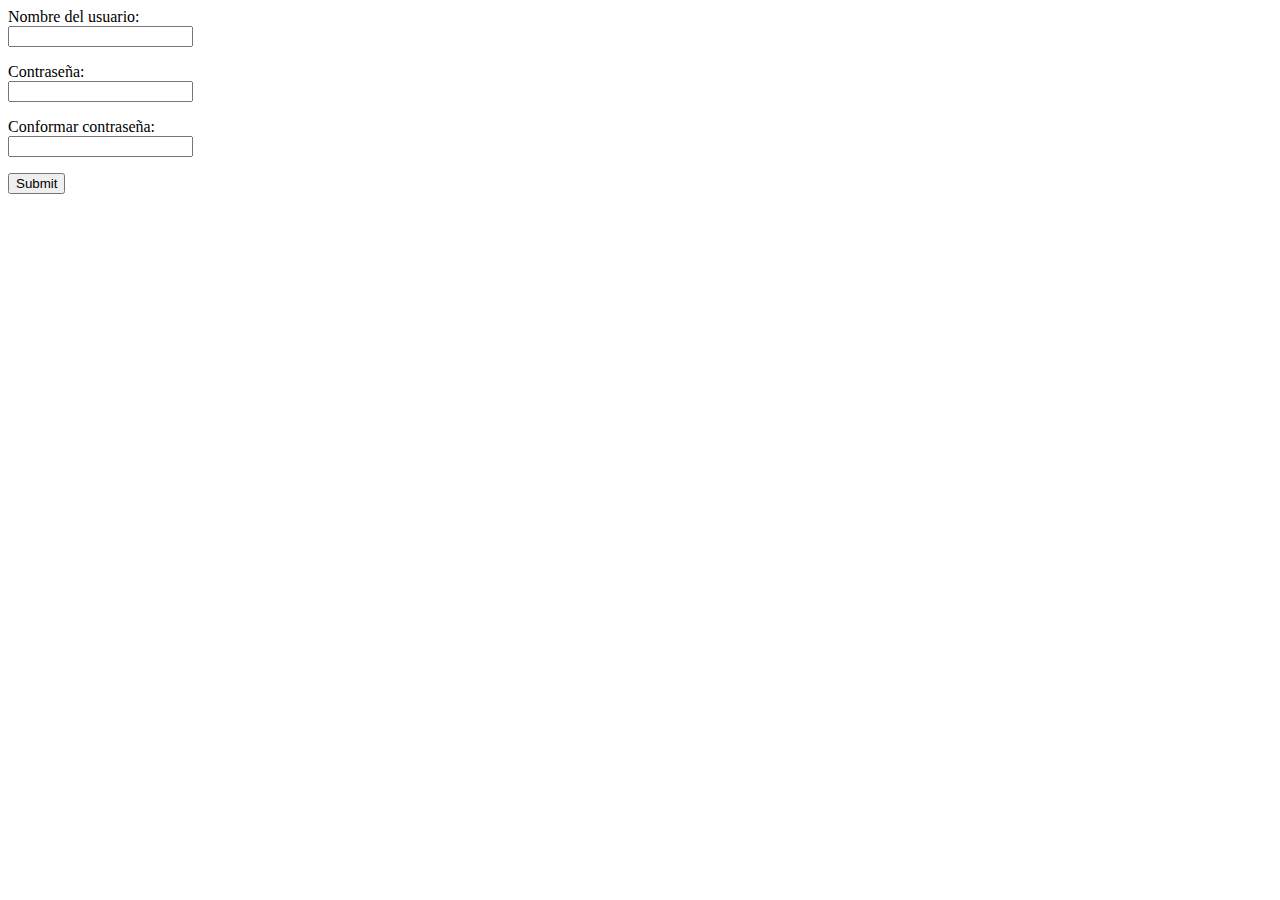
==== registro.html @ 1280c217 "mi primer commit" ====
<!DOCTYPE html>
<html>
<head>
	<meta charset="utf-8">
	<title></title>
</head>
<body>
<form id="form_registrarse">
	<label>Nombre del usuario:</label><br>
	<input type="text" name="in_nombre_usuario" id="in_nombre_usuario">
	<p></p>

	<label>Contraseña:</label><br>
	<input type="password" name="in_contrasena" id="in_contrasena">
	<p></p>

    <label>Conformar contraseña:</label><br>
	<input type="password" name="in_confirmar_contrasena" id="in_confirmar_contrasena">
	<p></p>

	<input type="submit" name="btn_registrar_usuario" id="btn_registrar_usuario">

</form>
</body>
</htmlform_registrarse
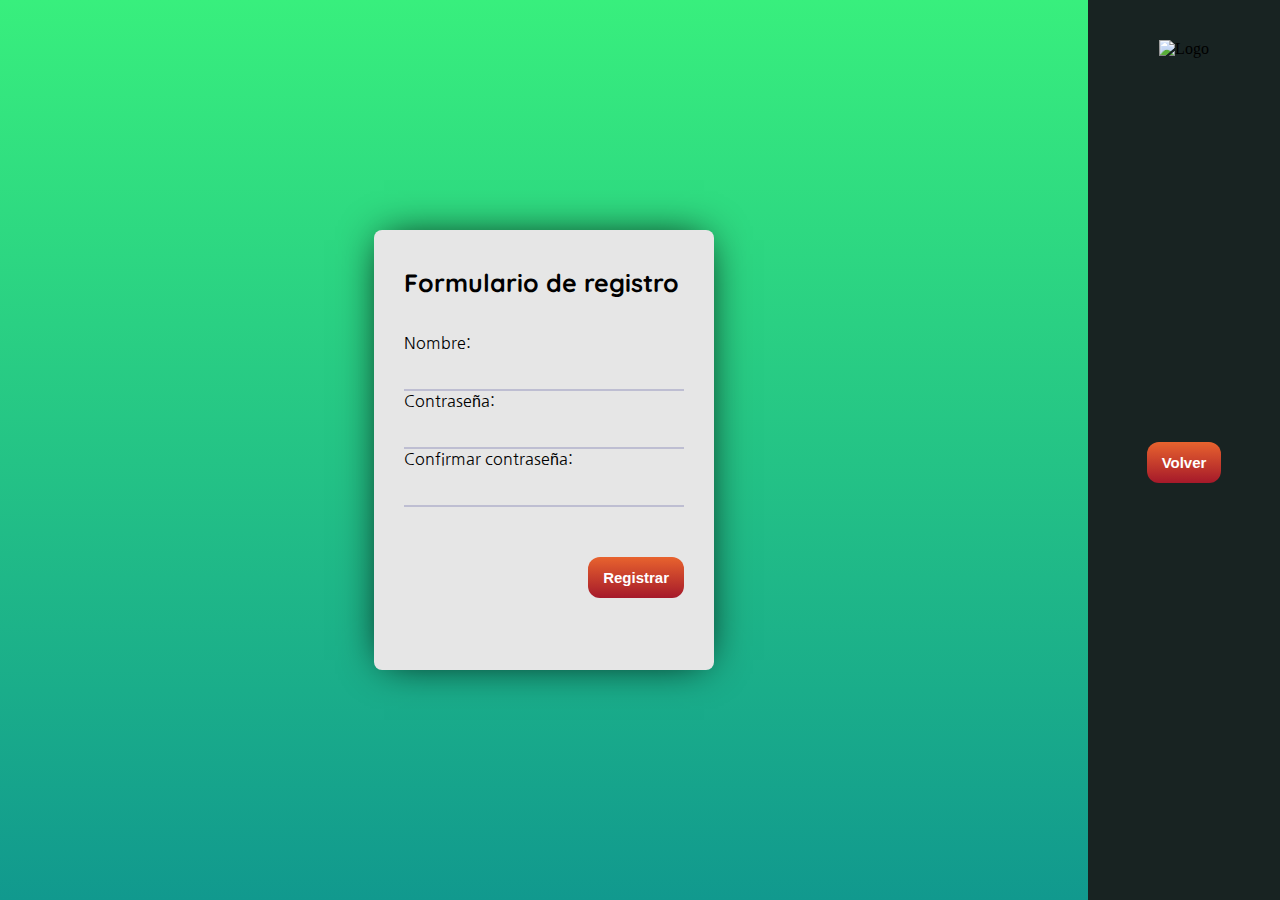
==== commit 68357cdb: "Archivos de código base" ====
--- a/registro.html
+++ b/registro.html
@@ -1,25 +1,55 @@
-<!DOCTYPE html>
-<html>
-<head>
-	<meta charset="utf-8">
-	<title></title>
-</head>
-<body>
-<form id="form_registrarse">
-	<label>Nombre del usuario:</label><br>
-	<input type="text" name="in_nombre_usuario" id="in_nombre_usuario">
-	<p></p>
-
-	<label>Contraseña:</label><br>
-	<input type="password" name="in_contrasena" id="in_contrasena">
-	<p></p>
-
-    <label>Conformar contraseña:</label><br>
-	<input type="password" name="in_confirmar_contrasena" id="in_confirmar_contrasena">
-	<p></p>
-
-	<input type="submit" name="btn_registrar_usuario" id="btn_registrar_usuario">
-
-</form>
-</body>
-</htmlform_registrarse+<!DOCTYPE html>
+<html lang="es">
+
+<head>
+    <meta charset="UTF-8">
+    <meta http-equiv="X-UA-Compatible" content="IE=edge">
+    <meta name="viewport" content="width=device-width, initial-scale=1.0">
+    <title>Login</title>
+    <link rel="stylesheet" href="estilos.css">
+
+    <!-- Fuentes   -->
+    <link rel="preconnect" href="https://fonts.googleapis.com">
+    <link rel="preconnect" href="https://fonts.gstatic.com" crossorigin>
+    <link href="https://fonts.googleapis.com/css2?family=Quicksand:wght@700&display=swap" rel="stylesheet">
+
+    <link rel="preconnect" href="https://fonts.googleapis.com">
+    <link rel="preconnect" href="https://fonts.gstatic.com" crossorigin>
+    <link href="https://fonts.googleapis.com/css2?family=Nanum+Gothic&family=Quicksand:wght@700&display=swap" rel="stylesheet">
+</head>
+
+<body>
+
+    <div class="container1">
+
+        <form class="form" id="form_registrarse">
+
+            <h1 class="tituloForm">Formulario de registro</h1>
+
+            <label class="labForm">Nombre:<input placeholder="" id="in_nombre_usuario"></input></label>
+            <label class="labForm">Contraseña:<input placeholder="" type="password" id="in_contrasena"></input></label>
+            <label class="labForm">Confirmar contraseña:<input placeholder="" type="password" id="in_confirmar_contrasena"></input></label>
+            <button class="btnValidar" id="btn_registrar_usuario">Registrar</button>
+
+        </form>
+
+    </div>
+
+    <!-- contenedor 2 menu vertical -->
+    <div class="container2">
+
+        <nav id="vertical_navbar">
+
+            <img src="https://cdn-icons-png.flaticon.com/512/3593/3593662.png" alt="Logo" class="imgLogo" id="logo_navbar">
+
+            <a href="index.html" id="link_Registro">
+                <button class="btnRegistro" id="btn_Registro">Volver</button>
+            </a>
+
+        </nav>
+
+    </div>
+
+</body>
+
+</html>--- a/estilos.css
+++ b/estilos.css
@@ -0,0 +1,179 @@
+body {
+    margin: 0;
+    padding: 0;
+}
+
+.container1 {
+    background: url(https://drive.google.com/uc?export=view&id=1jxyp8QkPHMkMPrqkMfDYt3wTd_vP9ydF);
+    background-size: cover;
+    background: #11998e;
+    /* fallback for old browsers */
+    background: -webkit-linear-gradient(to bottom, #38ef7d, #11998e);
+    /* Chrome 10-25, Safari 5.1-6 */
+    background: linear-gradient(to bottom, #38ef7d, #11998e);
+    /* W3C, IE 10+/ Edge, Firefox 16+, Chrome 26+, Opera 12+, Safari 7+ */
+    width: 85%;
+    height: 100vh;
+    float: left;
+}
+
+.description {
+    text-align: center;
+    padding: 6% 8% 4% 6%;
+}
+
+h1 {
+    font-family: 'Quicksand', sans-serif;
+}
+
+.tituloPrincipal {
+    color: aliceblue;
+    font-size: 55px;
+}
+
+.parte1 {
+    color: #197CAE;
+}
+
+.descripcionProducto {
+    margin-bottom: 10px;
+    padding: 0;
+    color: aliceblue;
+    font-family: 'Nanum Gothic', sans-serif;
+}
+
+.subContDescript {
+    margin: 20px 80px;
+    text-align: center;
+}
+
+.sub1 {
+    margin-right: 4%;
+    width: 48%;
+    float: left;
+}
+
+.sub2 {
+    width: 48%;
+    float: right;
+}
+
+.img1 {
+    width: 70px;
+    height: 70px;
+}
+
+.img2 {
+    width: 70px;
+    height: 70px;
+}
+
+.pdes {
+    color: aliceblue;
+    padding: 20px;
+    font-size: 16px;
+    font-family: 'Nanum Gothic', sans-serif;
+}
+
+
+/* menu de navegacion */
+
+.container2 {
+    float: right;
+    background-color: #182322;
+    width: 15%;
+    height: 100vh;
+    text-align: center;
+}
+
+.imgLogo {
+    width: 50%;
+    float: top;
+    padding-top: 40px;
+}
+
+.btnRegistro {
+    position: relative;
+    float: inherit;
+    margin-top: 200%;
+    text-align: center;
+}
+
+button {
+    text-decoration: none;
+    text-align: center;
+    padding: 12px 15px;
+    border: none;
+    -webkit-border-radius: 12px;
+    -moz-border-radius: 12px;
+    border-radius: 12px;
+    font: 15px Arial, Helvetica, sans-serif;
+    font-weight: bold;
+    color: #ffffff;
+    background-color: #e8632e;
+    background-image: -moz-linear-gradient(top, #e8632e 0%, #a5192a 100%);
+    background-image: -webkit-linear-gradient(top, #e8632e 0%, #a5192a 100%);
+    background-image: -o-linear-gradient(top, #e8632e 0%, #a5192a 100%);
+    background-image: -ms-linear-gradient(top, #e8632e 0%, #a5192a 100%);
+    filter: progid: DXImageTransform.Microsoft.gradient( startColorstr='#a5192a', endColorstr='#a5192a', GradientType=0);
+}
+
+#link_Registro {
+    display: block;
+}
+
+
+/* formulario */
+
+.tituloForm {
+    font-size: 25px;
+    margin-bottom: 35px;
+}
+
+.form {
+    width: 340px;
+    height: 440px;
+    background: #e6e6e6;
+    border-radius: 8px;
+    box-shadow: 0 0 40px -10px #000;
+    margin: calc(50vh - 220px) auto;
+    padding: 20px 30px;
+    max-width: calc(100vw - 40px);
+    box-sizing: border-box;
+    font-family: 'Nanum Gothic', sans-serif;
+    position: relative
+}
+
+.labForm {
+    margin-top: 20px;
+    text-align: left;
+}
+
+input {
+    width: 100%;
+    padding: 10px;
+    box-sizing: border-box;
+    background: none;
+    outline: none;
+    resize: none;
+    border: 0;
+    font-family: 'Nanum Gothic', sans-serif;
+    transition: all .3s;
+    border-bottom: 2px solid #bebed2
+}
+
+input:focus {
+    border-bottom: 2px solid #78788c
+}
+
+.btnValidar {
+    float: right;
+    margin: 50px 0px 30px 0px;
+    cursor: pointer;
+    transition: all .3s
+}
+
+button:hover {
+    background: #78788c;
+    color: #fff
+}